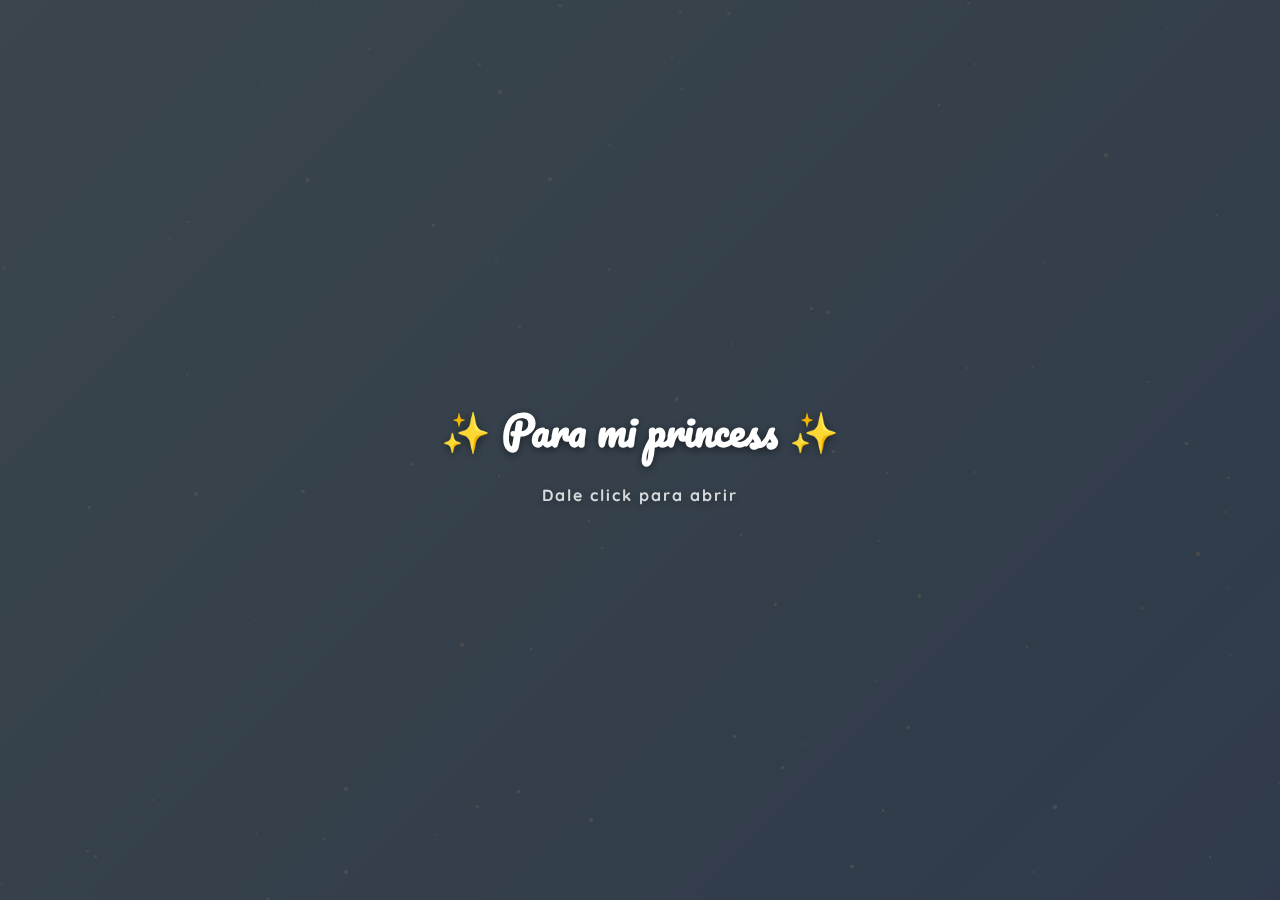
==== index.html @ 913dfccd "first commit" ====
<!DOCTYPE html>
<html lang="es">

<head>
  <meta charset="UTF-8">
  <meta name="viewport" content="width=device-width, initial-scale=1.0">
  <link rel="stylesheet" href="main.css">
  <title>Un Tesoro Especial</title>
  <script src="https://cdnjs.cloudflare.com/ajax/libs/gsap/3.12.2/gsap.min.js"></script>

</head>

<body>
  <div class="estrellas" id="estrellas"></div>

  <div id="pantallaInicio">✨ Para mi princess ✨</div>

  <audio id="musica" src="/cancion.mp3"></audio>
  <div id="destello"></div>

  <div id="contenido">
    <h1>Te amo sofi :(</h1>
    <p> Eres mi tesorito mas valioso, mi princesa, mi amor, mi vida, mi todo.
      ¿Me concederías el honor de una cita?</p>

    <div id="cofre">
      <img src="/image.png" alt="Cofre cerrado" id="cofreImagen">
    </div>
  </div>

  <img src="/image2.png" id="llave">

  <div id="carrusel">
    <img src="/img1.jpg" class="carrusel-img" style="opacity:1">
    <img src="/img2.jpg" class="carrusel-img">
    <img src="/img3.jpg" class="carrusel-img">
    <img src="/img4.jpg" class="carrusel-img">
    <img src="/img5.jpg" class="carrusel-img">
    <img src="/img6.jpg" class="carrusel-img">
    <img src="/img7.jpg" class="carrusel-img">
    <img src="/img8.jpg" class="carrusel-img">
    <img src="/img9.jpg" class="carrusel-img">
    <img src="/img10.jpg" class="carrusel-img">
  </div>
  <img src="pollo.png" alt="Pollo" id="pollo">
  <div id="mensajeFinal">
    <div class="corazon-decoracion"></div>
    <div class="corazon-decoracion corazon2"></div>
    <h2>Nuestra Cita Especial</h2>
    <p>Ya te lo dije , no quiero perder a la niña que amo por nada en el mundo :(</p>
    <div id="fecha_cita">
      <div class="fecha-cita">
        <div class="icono-cita calendario"></div>
        <span>Sábado, 06 de Marzo</span>
      </div>

      <div class="fecha-cita">
        <div class="icono-cita reloj"></div>
        <span>11:00 Am</span>
      </div>

      <div class="fecha-cita">
        <div class="icono-cita ubicacion"></div>
        <span>En tu casita ( y sorpresa despues)</span>
      </div>
    </div>



    <p class="mensaje-final">¡Di que sí, mi sirena del mar! ❤️</p>

    <div class="botones-respuesta">
      <button id="botonSi" class="boton boton-si">¡Sí, acepto!</button>
      <button id="botonNo" class="boton boton-no">Déjame pensarlo</button>
    </div>

    <div class="confetti-container" id="confetti"></div>
  </div>

  <script>
    const pantallaInicio = document.getElementById('pantallaInicio');
    const contenido = document.getElementById('contenido');
    const cofreImagen = document.getElementById('cofreImagen');
    const llave = document.getElementById('llave');
    const destello = document.getElementById('destello');
    const musica = document.getElementById('musica');
    const carrusel = document.getElementById('carrusel');
    const imagenes = document.querySelectorAll('.carrusel-img');
    const mensajeFinal = document.getElementById('mensajeFinal');
    const fecha_cita = document.getElementById('fecha_cita');
    const pollo = document.getElementById('pollo');
    const estrellas = document.getElementById('estrellas');
    let cofreAbierto = false;

    // Crear estrellas
    for (let i = 0; i < 100; i++) {
      const estrella = document.createElement('div');
      estrella.classList.add('estrella');
      estrella.style.top = `${Math.random() * 100}%`;
      estrella.style.left = `${Math.random() * 100}%`;
      estrella.style.width = `${Math.random() * 3 + 1}px`;
      estrella.style.height = estrella.style.width;
      estrella.style.animationDelay = `${Math.random() * 2}s`;
      estrellas.appendChild(estrella);
    }

    // Función para crear partículas brillantes
    function crearParticulas(id = 'cofre') {
      const cofre = document.getElementById(id);
      const cofreRect = cofre.getBoundingClientRect();

      for (let i = 0; i < 20; i++) {
        const particula = document.createElement('div');
        particula.classList.add('particula');

        // Tamaño aleatorio
        const tamaño = Math.random() * 8 + 2;
        particula.style.width = `${tamaño}px`;
        particula.style.height = `${tamaño}px`;

        // Posición inicial aleatoria alrededor del cofre
        const x = cofreRect.left + cofreRect.width / 2 + (Math.random() * 140 - 70);
        const y = cofreRect.top + cofreRect.height / 2 + (Math.random() * 100 - 50);

        particula.style.left = `${x}px`;
        particula.style.top = `${y}px`;

        document.body.appendChild(particula);

        // Animación con GSAP
        gsap.fromTo(particula,
          { opacity: 0, scale: 0 },
          {
            opacity: 0.6,
            scale: 1,
            duration: 0.3,
            delay: Math.random() * 1.3,
            ease: "power2.out",
            onComplete: () => {
              // Animación de movimiento y desaparición
              gsap.to(particula, {
                x: (Math.random() - 0.5) * 200,
                y: (Math.random() - 0.5) * 200 - 50,
                opacity: 0,
                duration: 1 + Math.random() * 1.3,
                ease: "power1.out",
                onComplete: () => {
                  particula.remove();
                }
              });
            }
          }
        );
      }
    }

    // Pantalla de inicio
    pantallaInicio.addEventListener('click', () => {
      // Ocultar pantalla de inicio
      gsap.to(pantallaInicio, {
        opacity: 0,
        duration: 1.2,
        onComplete: () => pantallaInicio.style.display = 'none'
      });

      // Mostrar contenido
      contenido.style.display = 'block';
      gsap.fromTo(contenido,
        { opacity: 0, y: 50, scale: 0.9 },
        { opacity: 1, y: 0, scale: 1, duration: 1, ease: "back.out(1.7)" }
      );

      // Animar cofre
      gsap.fromTo(cofreImagen,
        { y: 20, scale: 0.9, rotation: -5 },
        { y: 0, scale: 1, rotation: 0, duration: 1.2, delay: 0.5, ease: "elastic.out(1, 0.3)" }
      );

      // Iniciar música con volumen bajo e incrementar
      musica.volume = 0;
      musica.play();
      gsap.to(musica, { volume: 0.15, duration: 3 });


      // Configurar la llave inicialmente (fuera de la pantalla a la derecha)
      gsap.set(llave, { x: 100, y: 0, rotation: 0, scale: 0.8 });

      // Animar la llave para que entre en escena después de un retraso
      setTimeout(() => {
        // Animación mejorada de la llave
        const timeline = gsap.timeline();

        // Entrada de la llave
        timeline.to(llave, {
          x: -150,
          rotation: 10,
          scale: 1,
          duration: 1.5,
          ease: "power3.out"
        });

        // Movimiento hacia el cofre
        timeline.to(llave, {
          x: -250,
          y: 0,
          rotation: -10,
          duration: 0.8,
          ease: "power2.inOut",
        });

        // Movimiento final de inserción en el cofre
        timeline.to(llave, {
          x: -320,
          y: 0,
          rotation: 0,
          duration: 0.5,
          ease: "power1.in",
          onComplete: () => {
            // Pequeña pausa antes de abrir el cofre
            setTimeout(abrirCofre, 300);
          }
        });
      }, 1500);
    });

    function abrirCofre() {
      if (!cofreAbierto) {

        // Hacer desaparecer la llave
        gsap.to(llave, {
          opacity: 0,
          scale: 0.8,
          duration: 0.5
        });

        // Crear partículas brillantes
        crearParticulas();

        // Efecto de destello en pantalla completa (más pronunciado)
        gsap.to(destello, {
          opacity: 0,
          duration: 0.1,
          onComplete: () => {
            gsap.fromTo(destello,
              { opacity: 0, scale: 0.8 },
              {
                opacity: 1,
                scale: 1.2,
                duration: 0.7,
                ease: "power3.out",
                onComplete: () => {
                  // Transición directa al carrusel
                  gsap.to(contenido, {
                    opacity: 0,
                    scale: 0.8,
                    duration: 0.5,
                    ease: "power2.in",
                    onComplete: () => {
                      contenido.style.display = 'none';
                      iniciarCarrusel();

                      // Desvanecer el destello después
                      gsap.to(destello, {
                        opacity: 0,
                        scale: 1.5,
                        duration: 1,
                        ease: "power2.out"
                      });
                    }
                  });
                }
              }
            );
          }
        });

        cofreAbierto = true;
      }
    }

    function iniciarCarrusel() {
      // Mostrar carrusel
      carrusel.style.display = 'block';
      gsap.fromTo(carrusel,
        { opacity: 0, scale: 0.9 },
        { opacity: 1, scale: 1, duration: 1, ease: "power2.out" }
      );

      // Iniciar secuencia de imágenes
      mostrarImagenes();
    }

    function mostrarImagenes() {
      let indice = 0;

      // Mostrar primera imagen
      imagenes[0].style.opacity = 1;

      // Cambiar imágenes cada 4 segundos
      const intervalo = setInterval(() => {
        // Ocultar imagen actual
        crearParticulas("carrusel");
        gsap.to(imagenes[indice], { opacity: 0, duration: 1.5 });
        

        // Mostrar siguiente imagen
        indice = (indice + 1) % imagenes.length;
        gsap.to(imagenes[indice], { opacity: 1, duration: 1.5 });

        // Si es la última imagen, mostrar mensaje final
        if (indice === imagenes.length - 1) {
          clearInterval(intervalo);
          setTimeout(mostrarMensajeFinal, 3000);
        }
      }, 3000);
    }

    function mostrarMensajeFinal() {
      // Ocultar carrusel
      gsap.to(carrusel, {
        opacity: 0,
        scale: 0.9,
        duration: 1,
        ease: "power2.inOut",
        onComplete: () => {
          carrusel.style.display = 'none';
          pollo.style.display = 'block';

          // Mostrar mensaje final
          mensajeFinal.style.display = 'block';
          fecha_cita.style.display = 'block';
          gsap.fromTo(mensajeFinal,
            { opacity: 0, scale: 0.8, y: 30 },
            { opacity: 1, scale: 1, y: 0, duration: 1.2, ease: "back.out(1.7)" }
          );
          gsap.fromTo(fecha_cita,
            { opacity: 0, scale: 0.8, y: 30 },
            { opacity: 1, scale: 1, y: 0, duration: 1.2, ease: "back.out(1.7)" }
          );
          gsap.fromTo(pollo,
            { opacity: 0, scale: 0.8, y: 30 },
            { opacity: 1, scale: 1, y: 0, duration: 1.2, ease: "back.out(1.7)" }
          );
        }
      });

      // Desvanecer la música suavemente
      setTimeout(() => {
        gsap.to(musica, {
          volume: 0,
          duration: 7,
          ease: "power1.out",
          onComplete: () => {
            musica.pause();
          }
        });
      }, 17000);



      // Animar destello
      gsap.to(destello, { opacity: 0.6, duration: 0.8, ease: "power2.out" });
      gsap.to(destello, { opacity: 0, duration: 1.5, delay: 0.8 });
    }
  </script>
</body>

</html>
---- main.css ----
@import url('https://fonts.googleapis.com/css2?family=Pacifico&family=Quicksand:wght@400;600&display=swap');

* {
  box-sizing: border-box;
  margin: 0;
  padding: 0;
}

body {
  font-family: 'Quicksand', sans-serif;
  background: linear-gradient(135deg, #c2e9fb 0%, #a1c4fd 100%);
  margin: 0;
  height: 100vh;
  display: flex;
  align-items: center;
  justify-content: center;
  overflow: hidden;
  color: #444;
}

#pantallaInicio {
  position: fixed;
  top: 0;
  left: 0;
  width: 100vw;
  height: 100vh;
  background: linear-gradient(rgba(0, 0, 0, 0.7), rgba(0, 0, 0, 0.7)),
    url('/api/placeholder/800/600') center/cover no-repeat;
  color: white;
  display: flex;
  flex-direction: column;
  align-items: center;
  justify-content: center;
  font-size: 2.5rem;
  font-weight: bold;
  text-align: center;
  z-index: 20;
  cursor: pointer;
  transition: opacity 0.8s ease;
  font-family: 'Pacifico', cursive;
  text-shadow: 0 2px 10px rgba(0, 0, 0, 0.5);
}

#pantallaInicio::after {
  content: "Dale click para abrir ";
  font-size: 1rem;
  font-family: 'Quicksand', sans-serif;
  margin-top: 20px;
  opacity: 0.8;
  letter-spacing: 2px;
}

#destello {
  position: fixed;
  top: 0;
  left: 0;
  width: 100vw;
  height: 100vh;
  background: radial-gradient(circle, rgba(255, 255, 255, 1) 15%, rgba(255, 255, 200, 0.9) 40%, rgba(255, 255, 255, 0) 75%);
  opacity: 0;
  pointer-events: none;
  z-index: 30;
  filter: blur(5px);
}

#carrusel {
  display: none;
  position: fixed;
  top: 50%;
  left: 50%;
  transform: translate(-50%, -50%);
  width: 450px;
  height: 350px;
  overflow: hidden;
  border-radius: 12px;
  box-shadow: 0 10px 30px rgba(0, 0, 0, 0.2);
  background: #FFF5F5;
  padding: 15px;
  border: 8px solid #7B5837;
  box-shadow:
    0 0 0 2px #fff,
    0 0 15px rgba(0, 0, 0, 0.3),
    inset 0 0 15px rgba(0, 0, 0, 0.1);
}

#carrusel::before {
  content: "";
  position: absolute;
  width: 100%;
  height: 100%;
  box-shadow: inset 0 0 50px rgba(255, 255, 255, 0.8);
  z-index: 2;
  pointer-events: none;
  border-radius: 8px;
  top: 0;
  left: 0;
}

#carrusel img {
  width: calc(100% - 20px);
  height: calc(100% - 20px);
  position: absolute;
  opacity: 0;
  transition: opacity 1.5s ease-in-out;
  object-fit: cover;
  filter: brightness(1.05);
  top: 10px;
  left: 10px;
  border-radius: 5px;
  box-shadow: 0 5px 15px rgba(0, 0, 0, 0.15);
}

#contenido {
  position: relative;
  padding: 32px;
  background: linear-gradient(145deg, #fff9e6 0%, #fdefa6 100%);
  border-radius: 24px;
  box-shadow: 0 10px 25px rgba(0, 0, 0, 0.1);
  width: 450px;
  text-align: center;
  border: none;
  display: none;
  overflow: hidden;
}

#contenido::before {
  content: "";
  position: absolute;
  top: -50%;
  left: -50%;
  width: 200%;
  height: 200%;
  background: radial-gradient(circle, rgba(255, 255, 255, 0.5) 0%, rgba(255, 255, 255, 0) 70%);
  z-index: 1;
  pointer-events: none;
}

#contenido h1 {
  font-family: 'Pacifico', cursive;
  font-size: 32px;
  color: #7B5837;
  margin-bottom: 20px;
  position: relative;
  z-index: 2;
  text-shadow: 1px 1px 2px rgba(0, 0, 0, 0.1);
}

#contenido p {
  color: #7B5837;
  font-size: 18px;
  line-height: 1.6;
  position: relative;
  z-index: 2;
  margin-bottom: 24px;
}

#cofre {
  margin: 32px auto;
  position: relative;
  z-index: 2;
  width: 150px;
  height: 150px;
  display: flex;
  justify-content: center;
  align-items: center;
}

#cofreImagen {
  width: 140px;
  transition: transform 0.7s cubic-bezier(0.175, 0.885, 0.32, 1.275);
  filter: drop-shadow(0 5px 15px rgba(0, 0, 0, 0.2));
}

#cofreImagen:hover {
  transform: scale(1.08) translateY(-5px);
  filter: drop-shadow(0 8px 20px rgba(0, 0, 0, 0.25));
}

#llave {
  position: absolute;
  width: 80px;
  right: -100px;
  top: 50%;
  transform: translateY(-50%) rotate(10deg);
  filter: drop-shadow(3px 3px 5px rgba(0, 0, 0, 0.25));
  z-index: 5;
}


/* Particulas brillantes */
.particula {
  position: absolute;
  background-color: rgba(255, 255, 150, 0.9);
  border-radius: 50%;
  pointer-events: none;
  opacity: 0;
  z-index: 6;
}

@keyframes aparecer {
  from {
    opacity: 0;
    transform: translateY(20px);
  }

  to {
    opacity: 1;
    transform: translateY(0);
  }
}

@keyframes pulsar {
  0% {
    transform: scale(1);
  }

  50% {
    transform: scale(1.03);
  }

  100% {
    transform: scale(1);
  }
}

@keyframes flotar {
  0% {
    transform: translateY(0);
  }

  50% {
    transform: translateY(-10px);
  }

  100% {
    transform: translateY(0);
  }
}

.estrellas {
  position: fixed;
  width: 100%;
  height: 100%;
  top: 0;
  left: 0;
  pointer-events: none;
  z-index: 1;
}

.estrella {
  position: absolute;
  width: 3px;
  height: 3px;
  background-color: #fff;
  border-radius: 50%;
  animation: parpadear 2s infinite;
}

@keyframes parpadear {
  0% {
    opacity: 0;
  }

  50% {
    opacity: 1;
  }

  100% {
    opacity: 0;
  }
}
/* ----- Mensaje Final Rediseñado ----- */
#mensajeFinal {
  display: none;
  position: fixed;
  top: 50%;
  left: 50%;
  transform: translate(-50%, -50%);
  background: linear-gradient(135deg, #ffefef 0%, #ffe0f0 100%);
  padding: 40px;
  border-radius: 20px;
  text-align: center;
  width: 480px;
  z-index: 30;
  box-shadow: 0 20px 50px rgba(0, 0, 0, 0.25), 0 0 0 1px rgba(255, 255, 255, 0.7);
  border: none;
  overflow: hidden;
  transition: box-shadow 0.5s ease;
}

#mensajeFinal::before {
  content: "";
  position: absolute;
  top: 0;
  left: 0;
  width: 100%;
  height: 100%;
  background: url('/api/placeholder/500/300') center/cover no-repeat;
  opacity: 0.04;
  border-radius: 20px;
  z-index: -1;
}

#mensajeFinal h2 {
  font-family: 'Dancing Script', cursive;
  color: #d81b60;
  margin-bottom: 25px;
  font-size: 38px;
  text-shadow: 1px 1px 1px rgba(0, 0, 0, 0.1);
  position: relative;
  z-index: 2;
}
#fecha-cita{
  opacity: 0;

}

#pollo{
  opacity: 0;
  display: none;
  

}
.fecha-cita {
  display: flex;
  align-items: center;
  margin: 16px 0;
  padding: 12px;
  background-color: rgba(255, 255, 255, 0.6);
  border-radius: 12px;
  box-shadow: 0 4px 8px rgba(0, 0, 0, 0.05);
  transition: transform 0.3s ease;
  position: relative;
}

.fecha-cita:hover {
  transform: translateY(-2px);
  background-color: rgba(255, 255, 255, 0.8);
  box-shadow: 0 6px 12px rgba(0, 0, 0, 0.08);
}

.icono-cita {
  width: 32px;
  height: 32px;
  margin-right: 15px;
  background-color: #f8bbd0;
  border-radius: 50%;
  display: flex;
  align-items: center;
  justify-content: center;
  position: relative;
  flex-shrink: 0;
}

/* Iconos utilizando pseudo-elementos */
.calendario::before {
  content: "📅";
  font-size: 18px;
}

.reloj::before {
  content: "🕗";
  font-size: 18px;
}

.ubicacion::before {
  content: "📍";
  font-size: 18px;
}

.vestimenta::before {
  content: "👔";
  font-size: 18px;
}

.fecha-cita span {
  font-size: 16px;
  font-weight: 600;
  color: #333;
  flex-grow: 1;
  text-align: left;
}

.mensaje-final {
  color: #c2185b;
  margin: 30px 0;
  font-size: 22px;
  font-weight: 600;
  line-height: 1.4;
  font-family: 'Pacifico', cursive;
  text-shadow: 0 1px 2px rgba(0, 0, 0, 0.1);
}

.botones-respuesta {
  display: flex;
  justify-content: center;
  gap: 15px;
  margin-top: 10px;
  opacity: 0;
}

.boton {
  padding: 12px 24px;
  border: none;
  border-radius: 50px;
  font-family: 'Quicksand', sans-serif;
  font-weight: 600;
  font-size: 16px;
  cursor: pointer;
  transition: all 0.3s ease;
  box-shadow: 0 4px 8px rgba(0, 0, 0, 0.1);
  position: relative;
  overflow: hidden;
}

.boton::before {
  content: '';
  position: absolute;
  top: 0;
  left: -100%;
  width: 100%;
  height: 100%;
  background: linear-gradient(90deg, transparent, rgba(255, 255, 255, 0.2), transparent);
  transition: all 0.5s ease;}
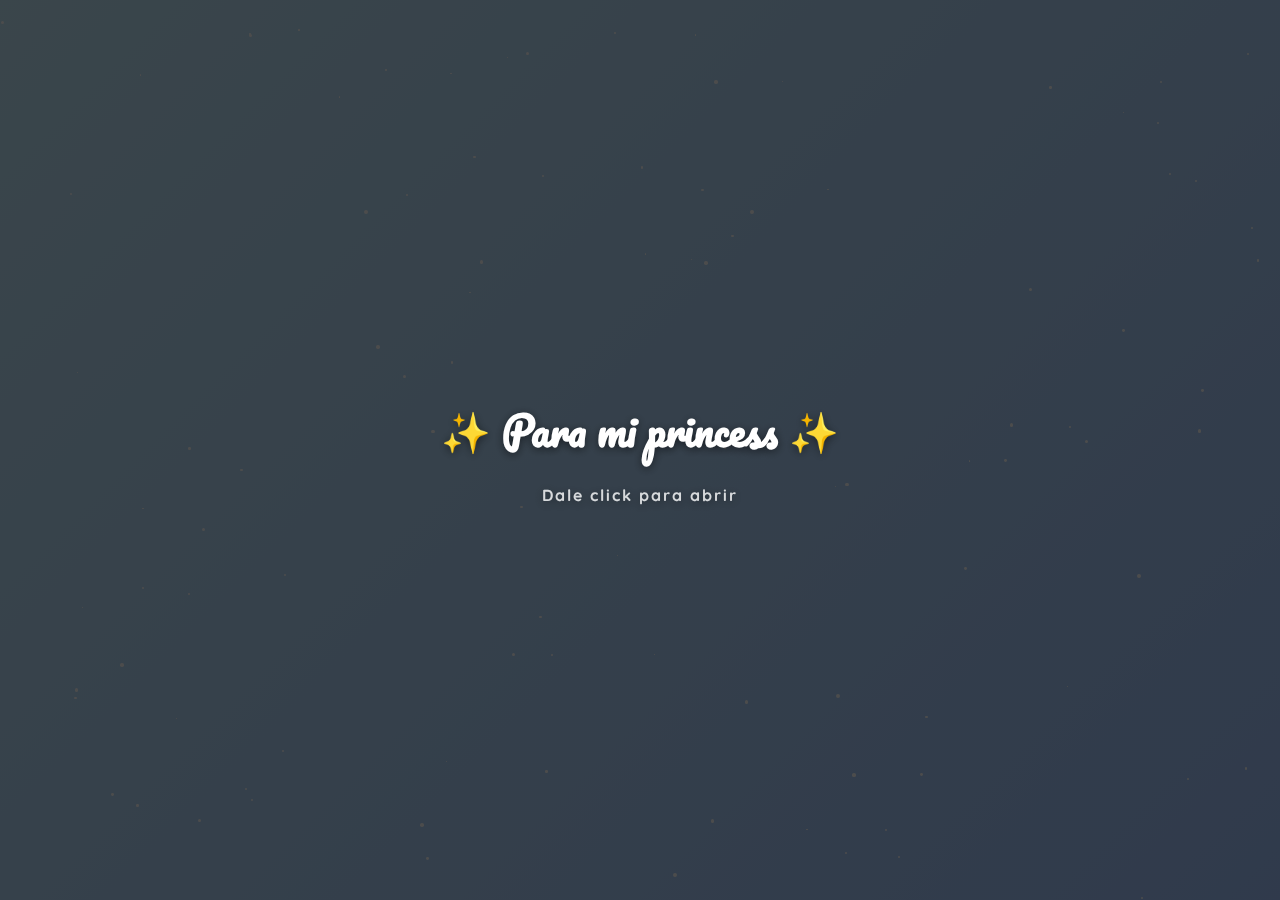
==== commit fa36c064: "error" ====
--- a/index.html
+++ b/index.html
@@ -15,7 +15,7 @@
 
   <div id="pantallaInicio">✨ Para mi princess ✨</div>
 
-  <audio id="musica" src="/cancion.mp3"></audio>
+  <audio id="musica" src="/soff/cancion.mp3"></audio>
   <div id="destello"></div>
 
   <div id="contenido">
@@ -24,25 +24,25 @@
       ¿Me concederías el honor de una cita?</p>
 
     <div id="cofre">
-      <img src="/image.png" alt="Cofre cerrado" id="cofreImagen">
+      <img src="/soff/image.png" alt="Cofre cerrado" id="cofreImagen">
     </div>
   </div>
 
-  <img src="/image2.png" id="llave">
+  <img src="/soff/image2.png" id="llave">
 
   <div id="carrusel">
-    <img src="/img1.jpg" class="carrusel-img" style="opacity:1">
-    <img src="/img2.jpg" class="carrusel-img">
-    <img src="/img3.jpg" class="carrusel-img">
-    <img src="/img4.jpg" class="carrusel-img">
-    <img src="/img5.jpg" class="carrusel-img">
-    <img src="/img6.jpg" class="carrusel-img">
-    <img src="/img7.jpg" class="carrusel-img">
-    <img src="/img8.jpg" class="carrusel-img">
-    <img src="/img9.jpg" class="carrusel-img">
-    <img src="/img10.jpg" class="carrusel-img">
+    <img src="/soff/img1.jpg" class="carrusel-img" style="opacity:1">
+    <img src="/soff/img2.jpg" class="carrusel-img">
+    <img src="/soff/img3.jpg" class="carrusel-img">
+    <img src="/soff/img4.jpg" class="carrusel-img">
+    <img src="/soff/img5.jpg" class="carrusel-img">
+    <img src="/soff/img6.jpg" class="carrusel-img">
+    <img src="/soff/img7.jpg" class="carrusel-img">
+    <img src="/soff/img8.jpg" class="carrusel-img">
+    <img src="/soff/img9.jpg" class="carrusel-img">
+    <img src="/soff/img10.jpg" class="carrusel-img">
   </div>
-  <img src="pollo.png" alt="Pollo" id="pollo">
+  <img src="/soff/pollo.png" alt="Pollo" id="pollo">
   <div id="mensajeFinal">
     <div class="corazon-decoracion"></div>
     <div class="corazon-decoracion corazon2"></div>
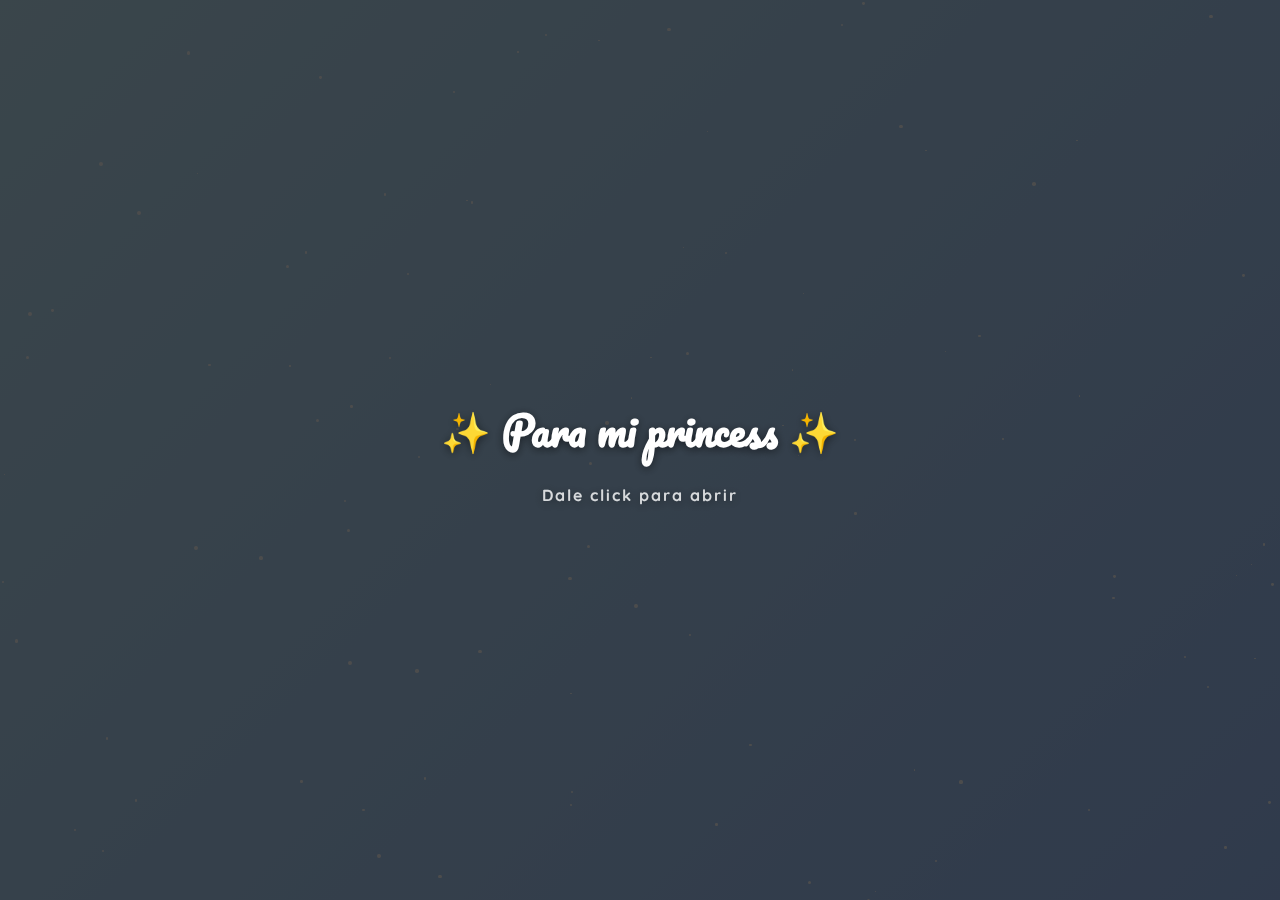
==== commit 9cf19f94: "otro error" ====
--- a/index.html
+++ b/index.html
@@ -67,7 +67,6 @@
 
 
 
-    <p class="mensaje-final">¡Di que sí, mi sirena del mar! ❤️</p>
 
     <div class="botones-respuesta">
       <button id="botonSi" class="boton boton-si">¡Sí, acepto!</button>
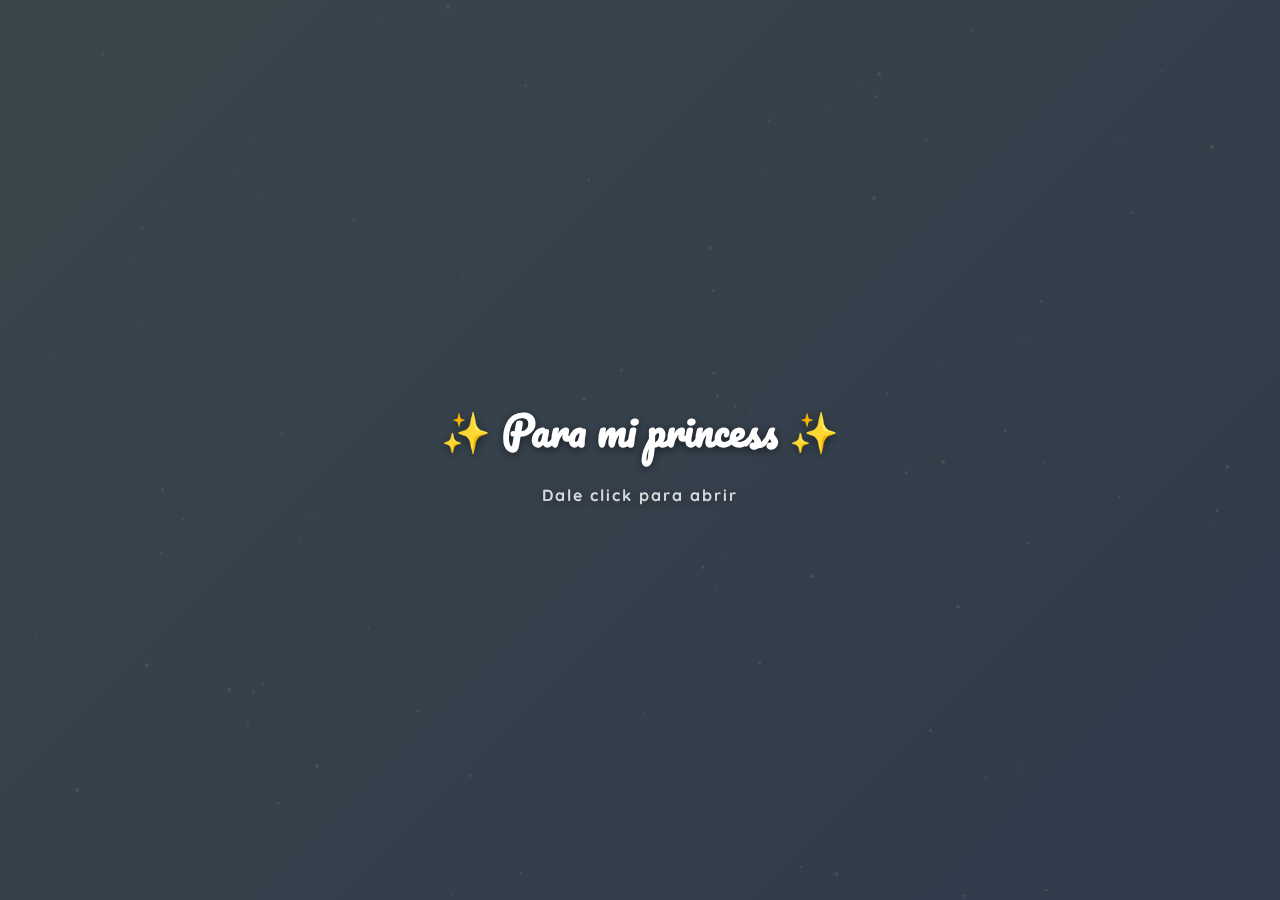
==== commit c7dec600: "." ====
--- a/index.html
+++ b/index.html
@@ -68,10 +68,6 @@
 
 
 
-    <div class="botones-respuesta">
-      <button id="botonSi" class="boton boton-si">¡Sí, acepto!</button>
-      <button id="botonNo" class="boton boton-no">Déjame pensarlo</button>
-    </div>
 
     <div class="confetti-container" id="confetti"></div>
   </div>
